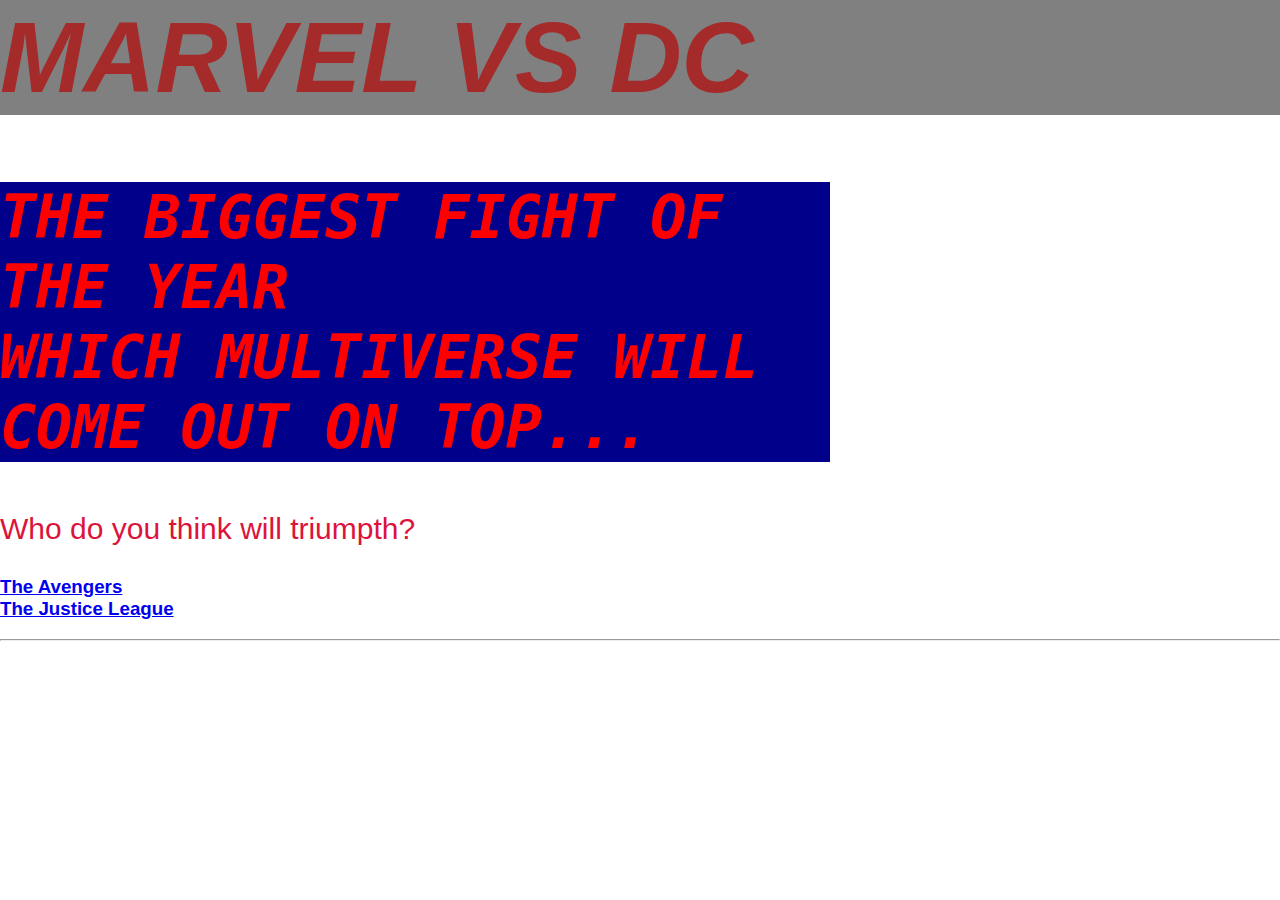
==== index.html @ 53e37c6c "Add files via upload" ====
</html>
<!DOCTYPE html>
<html>
  <head>
    <meta charset="utf-8">
    <meta name="viewport" content="width=device-width">
    
    <title> Marvel VS DC </title>
    
    <link href="main.css" rel="stylesheet" type="text/css" />
  </head>
  
  <body> 
  <h1><b><i>MARVEL VS DC</i></b></h1>
  <h2><i><b>THE BIGGEST FIGHT OF THE YEAR<br> WHICH MULTIVERSE WILL COME OUT ON TOP...</b></i></h2>

  <p>Who do you think will triumpth?</p>
    <h3><a href="index2.html">The Avengers</a> <br><a href="index3.html">The Justice League</h3>
  <hr>
  <footer>
    </footer>
  </body>
</html>
---- main.css ----
body {
    font-family: verdana, sans-serif;
    margin: inherit;
    
}
h1 {
    font-size: 100px;
    background-color:gray;
    background-blend-mode: luminosity;
    color:brown
}
p{
    font-size: 30px;
    color: crimson
}
h2{ 
    font-family:monospace;
    font-size: 60;
    background-color: darkblue;
    color: red;
    background-image:url(https://cdn3.movieweb.com/i/article/QOqcKLec58AQFQ5bUCc134eU6U4YYh/738:50/Marvel-Vs-Dc-Movies-Research-Winner.jpg);
    background-blend-mode:luminosity;
    margin-right: 450px;
}
h3{
    color:darkgoldenrod;
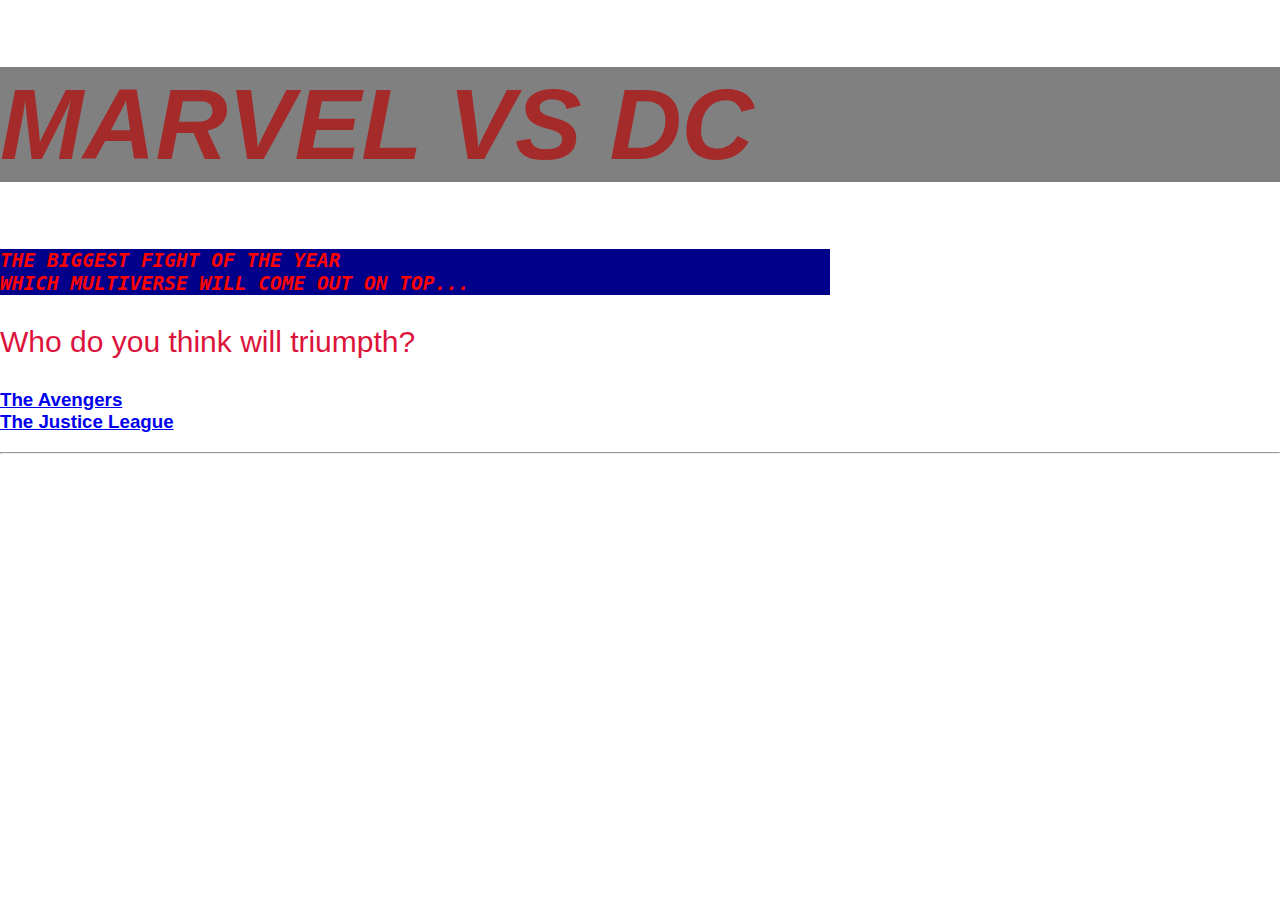
==== commit 431b84e0: "Update index.html" ====
--- a/index.html
+++ b/index.html
@@ -1,4 +1,4 @@
-</html>
+
 <!DOCTYPE html>
 <html>
   <head>
@@ -17,7 +17,6 @@
   <p>Who do you think will triumpth?</p>
     <h3><a href="index2.html">The Avengers</a> <br><a href="index3.html">The Justice League</h3>
   <hr>
-  <footer>
-    </footer>
+
   </body>
-</html>+</html>
